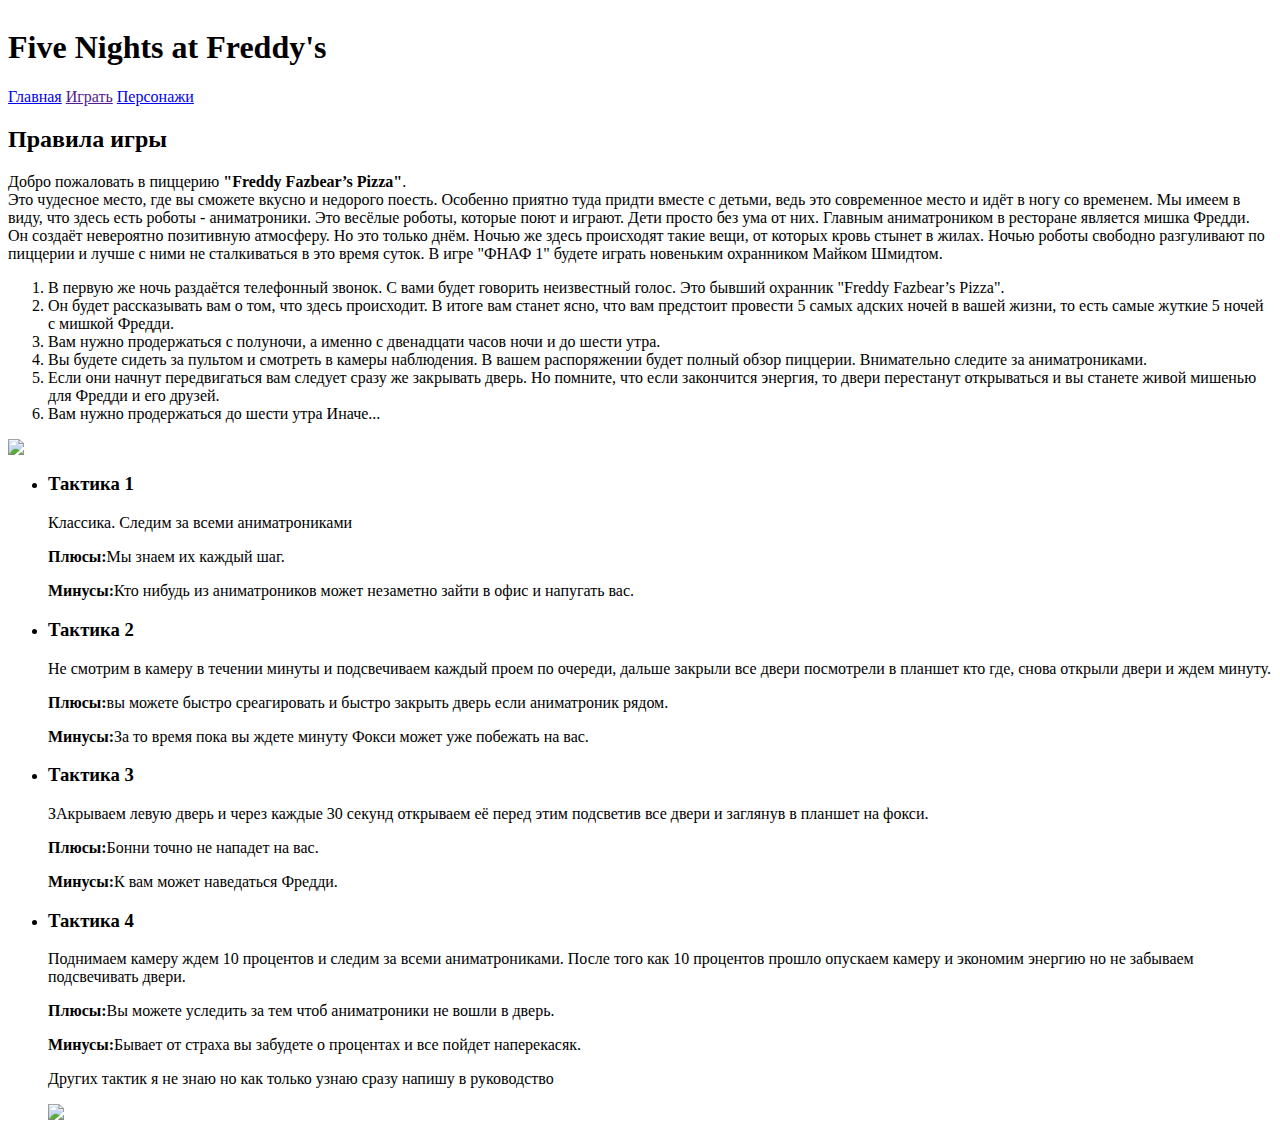
==== play.html @ 16899db5 "Create play.html" ====
<html>
        <head>
            <title></title>
            <link rel="stylesheet" href="play.css"/>
        </head>

        <body>
            <header>
                <img scr=""/>
                <h1 class="logo-text">Five Nights at Freddy's</h1>
                <nav>
                    <a class="menu-item" href="index.home">Главная</a>
                    <a class="menu-item" href="">Играть</a>
                    <a class="menu-item" href="character.html">Персонажи</a>
                </nav>

            </header>

            <main>
            
            <h2>Правила игры</h2>
            <p>Добро пожаловать в пиццерию <b>"Freddy Fazbear’s Pizza"</b>.<br> Это чудесное место, где вы сможете вкусно и недорого поесть. Особенно приятно туда придти вместе с детьми, ведь это современное место и идёт в ногу со временем. Мы имеем в виду, что здесь есть роботы - аниматроники. Это весёлые роботы, которые поют и играют. Дети просто без ума от них. Главным аниматроником в ресторане является мишка Фредди. Он создаёт невероятно позитивную атмосферу. Но это только днём. Ночью же здесь происходят такие вещи, от которых кровь стынет в жилах. Ночью роботы свободно разгуливают по пиццерии и лучше с ними не сталкиваться в это время суток. В игре "ФНАФ 1" будете играть новеньким охранником Майком Шмидтом. </p> 
            <ol>
                <li>В первую же ночь раздаётся телефонный звонок. С вами будет говорить неизвестный голос. Это бывший охранник "Freddy Fazbear’s Pizza".</li>
                <li> Он будет рассказывать вам о том, что здесь происходит. В итоге вам станет ясно, что вам предстоит провести 5 самых адских ночей в вашей жизни, то есть самые жуткие 5 ночей с мишкой Фредди.</li>
                <li> Вам нужно продержаться с полуночи, а именно с двенадцати часов ночи и до шести утра.</li>
                <li> Вы будете сидеть за пультом и смотреть в камеры наблюдения. В вашем распоряжении будет полный обзор пиццерии. Внимательно следите за аниматрониками.</li>
                <li> Если они начнут передвигаться вам следует сразу же закрывать дверь. Но помните, что если закончится энергия, то двери перестанут открываться и вы станете живой мишенью для Фредди и его друзей.</li>
                <li> Вам нужно продержаться до шести утра Иначе...</li>

             </ol>

            <div class="center-img">
            <img src="https://static.alpha-ag.ru/uploads/posts/2016-11/1480252338_01452886144_maxresdefault.jpg"/>


            </div>

            <ul>

            <li><h3>Тактика 1</h3>
            <p> Классика. Следим за всеми аниматрониками</p>
<p><b>Плюсы:</b>Мы знаем их каждый шаг.</p>
<p><b>Минусы:</b>Кто нибудь из аниматроников может незаметно зайти в офис и напугать вас.</p>
</li>
            <li><h3>Тактика 2</h3>
            <p> Не смотрим в камеру в течении минуты и подсвечиваем каждый проем по очереди, дальше закрыли все двери посмотрели в планшет кто где, снова открыли двери и ждем минуту.</p>
<p><b>Плюсы:</b>вы можете быстро среагировать и быстро закрыть дверь если аниматроник рядом.</p>
<p><b>Минусы:</b>За то время пока вы ждете минуту Фокси может уже побежать на вас.</p>
</li>

            <li><h3>Тактика 3</h3> <p>ЗАкрываем левую дверь и через каждые 30 секунд открываем её перед этим подсветив все двери и заглянув в планшет на фокси.</p>
<p><b>Плюсы:</b>Бонни точно не нападет на вас.</p>
<p><b>Минусы:</b>К вам может наведаться Фредди.</p></li>
            <li><h3>Тактика 4</h3> <p>Поднимаем камеру ждем 10 процентов и следим за всеми аниматрониками. После того как 10 процентов прошло опускаем камеру и экономим энергию но не забываем подсвечивать двери.</p>
<p><b>Плюсы:</b>Вы можете уследить за тем чтоб аниматроники не вошли в дверь.</p>
<p><b>Минусы:</b>Бывает от страха вы забудете о процентах и все пойдет наперекасяк.</p>
<p>Других тактик я не знаю но как только узнаю сразу напишу в руководство</p>
</li>

        <div class="center-img">
        <img src="https://encrypted-tbn0.gstatic.com/images?q=tbn:ANd9GcQJiD2d2tNLKzbWndDSr54Tez8k6-ZO-Y_PpMlt3nPO5bpXEUNjyQwyha8JxjGoogeY6vY&usqp=CAU">
            
        </div>
        
        </ul>

        

            



            </main>

            <footer>

            </footer>
        
        </body>
</html>
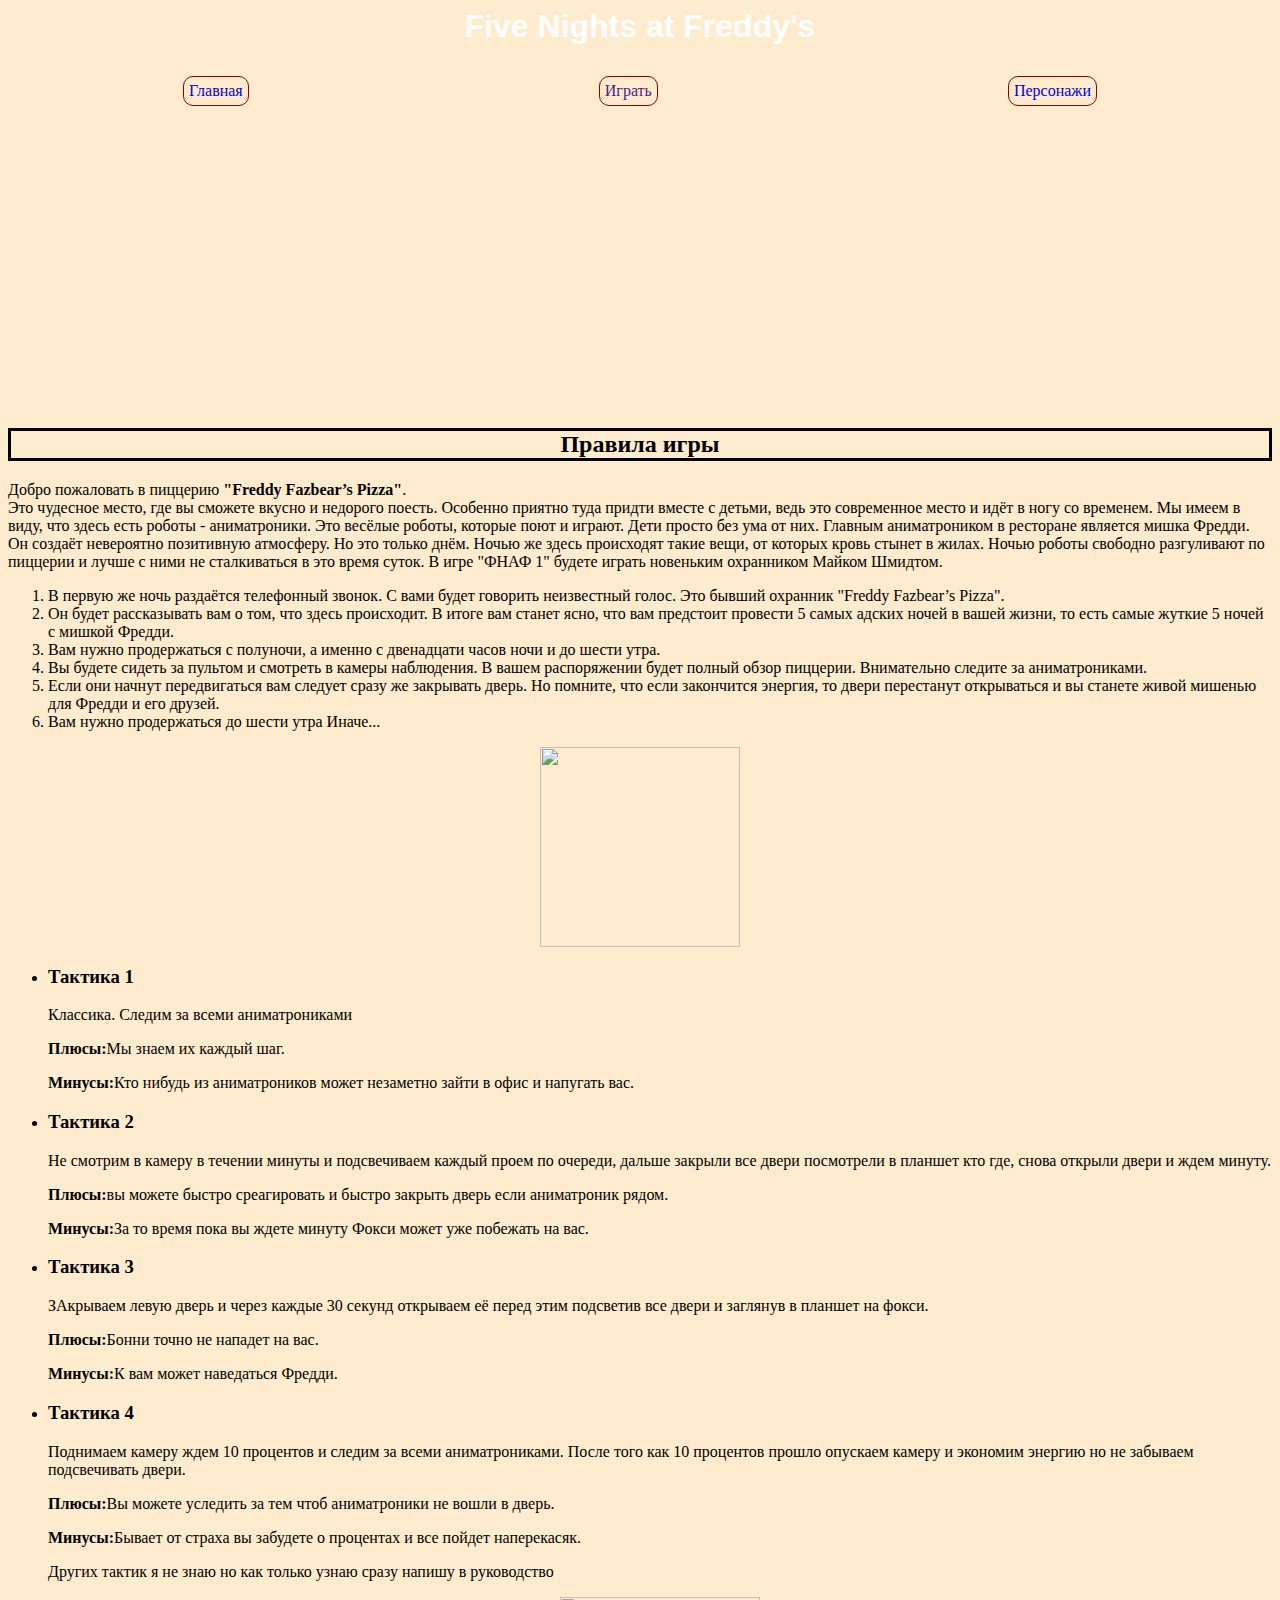
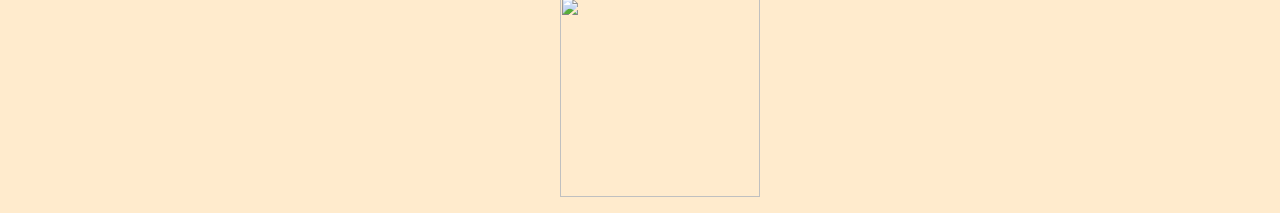
==== commit 0ebe1fe6: "Update play.html" ====
--- a/play.html
+++ b/play.html
@@ -6,7 +6,6 @@
 
         <body>
             <header>
-                <img scr=""/>
                 <h1 class="logo-text">Five Nights at Freddy's</h1>
                 <nav>
                     <a class="menu-item" href="index.home">Главная</a>
--- a/play.css
+++ b/play.css
@@ -0,0 +1,50 @@
+header {
+    background-image: url("https://movies-b26f.kxcdn.com/wp-content/uploads/2022/04/five-nights-at-freddys-anniversary-770x470.jpeg");
+    height: 400px;
+}
+
+header h1 {
+    text-align: center;
+    font-family: sans-serif;
+    color: white;
+}
+
+
+
+nav {
+    background-color: blanchedalmond;
+    display: flex;
+    justify-content: space-around;
+}
+
+.menu-item {
+    border: 1px solid darkred;
+    border-radius: 10px;
+    text-decoration: none;
+    padding: 5px;
+    margin: 10px;
+}
+
+.menu-item:hover {
+    background-color: darkred;
+    color: black;
+}
+
+main img {
+    height: 200px;
+}
+
+.center-img {
+    display: flex;
+    justify-content: center;
+}
+
+main h2{
+    text-align: center;
+    border: 3px solid black;
+}
+
+body{
+    background-color: blanchedalmond;
+}
+
